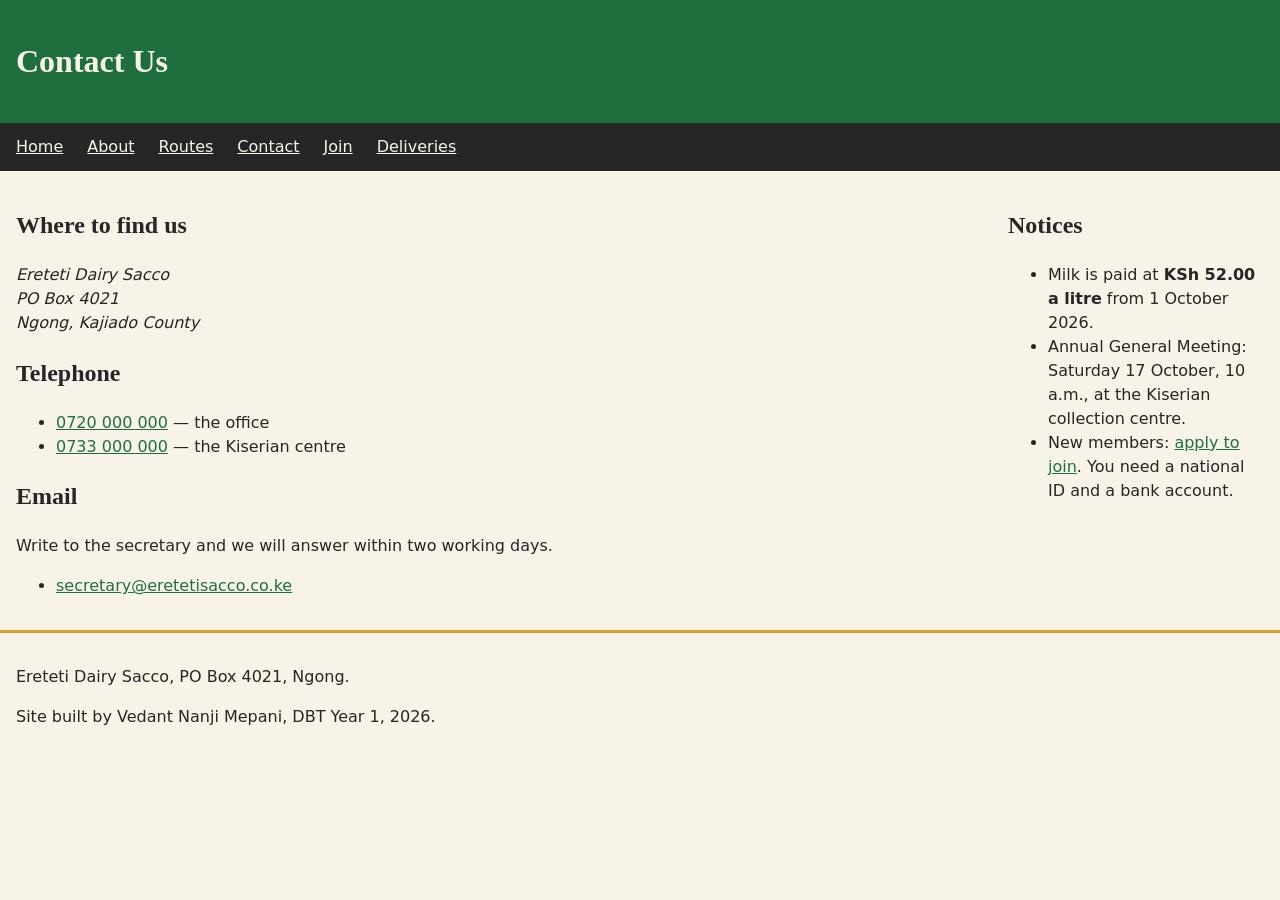
==== contact.html @ 4e162fc2 "Add files via upload" ====
<!DOCTYPE html>
<html lang="en-US">
<head>
  <meta charset="utf-8">
  <meta name="viewport" content="width=device-width, initial-scale=1">
  <title>Contact us - Ereteti Dairy Sacco</title>
  <link rel="stylesheet" href="css/style.css">
</head>
<body>
  <header>
    <h1>Contact Us</h1>
  </header>

  <nav>
    <ul>
      <li><a href="index.html">Home</a></li>
      <li><a href="about.html">About</a></li>
      <li><a href="routes.html">Routes</a></li>
      <li><a href="contact.html">Contact</a></li>
      <li><a href="register.html">Join</a></li>
      <li><a href="deliveries.html">Deliveries</a></li>
    </ul>
  </nav>

  <main>
    <h2>Where to find us</h2>
    <address>
    Ereteti Dairy Sacco<br>
    PO Box 4021<br>
    Ngong, Kajiado County
    </address>
    <h2>Telephone</h2>
    <ul>
      <li><a href="tel:0720000000">0720 000 000</a> — the office</li>
      <li><a href="tel:+254733000000">0733 000 000</a> — the Kiserian centre</li>
    </ul>
    <h2>Email</h2>
    <p>Write to the secretary and we will answer within two working days.</p>
    <ul>
      <li><a href="mailto:secretary@eretetisacco.co.ke">secretary@eretetisacco.co.ke</a></li>
    </ul>
  </main>

  <aside>
    <h2>Notices</h2>
    <ul>
      <li>Milk is paid at <strong>KSh 52.00 a litre</strong> from 1 October 2026.</li>
      <li>Annual General Meeting: Saturday 17 October, 10 a.m., at the Kiserian collection centre.</li>
      <li>New members: <a href="register.html">apply to join</a>. You need a national ID and a bank account.</li>
    </ul>
  </aside>

  <footer>
    <p>Ereteti Dairy Sacco, PO Box 4021, Ngong.</p>
    <p>Site built by Vedant Nanji Mepani, DBT Year 1, 2026.</p>
  </footer>
</body>
</html>
---- css/style.css ----
* {
  box-sizing: border-box;
}

body {
  margin: 0;
  background: #F7F3E8;
  color: #262626;
  font-family: "Source Sans 3", system-ui, sans-serif;
  line-height: 1.5;
  display: grid;
  grid-template-columns: minmax(0, 1fr) 18rem;
  grid-template-areas:
    "header header"
    "nav nav"
    "main aside"
    "footer footer";
}

h1, h2 {
  font-family: "Source Serif 4", Georgia, serif;
}

header {
  background: #1F6F3E;
  color: #F7F3E8;
  grid-area: header;
}

nav {
  background: #262626;
  grid-area: nav;
  position: sticky;
  top: 0;
}

nav a {
  color: #F7F3E8;
}

nav ul {
  display: flex;
  flex-wrap: wrap;
  gap: 0.25rem 1.5rem;
  list-style: none;
  margin: 0;
  padding: 0.75rem 1rem;
}

a {
  color: #1F6F3E;
}

header, main, aside, footer {
  padding: 1rem;
}

main {
  grid-area: main;
}

aside {
  grid-area: aside;
}

footer {
  border-top: 3px solid #D8A22B;
  grid-area: footer;
}

img {
  max-width: 100%;
  height: auto;
}

.logo {
  height: 3rem; 
  width: auto;
  vertical-align: middle; 
  margin-right: 0.5rem; 
}

th, td {
  padding: 0.4rem 0.75rem;
  text-align: left;
  border-bottom: 1px solid #c9c2ad;
  white-space: nowrap;
}

thead th {
  background: #1F6F3E;
  color: #F7F3E8;
}

label {
  display: block;
  margin-top: 0.75rem;
}

input, select, button {
  font: inherit;
  padding: 0.4rem 0.6rem;
  max-width: 100%;
}

button {
  background: #1F6F3E;
  color: #F7F3E8;
  border: 0;
  padding: 0.6rem 1.2rem;
  margin-top: 1rem;
}

.route-cards {
  display: flex;
  flex-wrap: wrap;
  gap: 1rem;
  list-style: none;
  padding: 0;
}

.route-cards li {
  flex: 1 1 12rem;
  padding: 1rem;
  background: #ffffff;
  border-top: 4px solid #D8A22B;
}

.table-scroll {
  overflow-x: auto;
}

@media (max-width: 700px) {
  body {
    grid-template-columns: minmax(0, 1fr);
    grid-template-areas:
      "header"
      "nav"
      "main"
      "aside"
      "footer";
  }
  
  nav {
    position: static;
  }
  
  nav ul {
    flex-direction: column;
  }
}
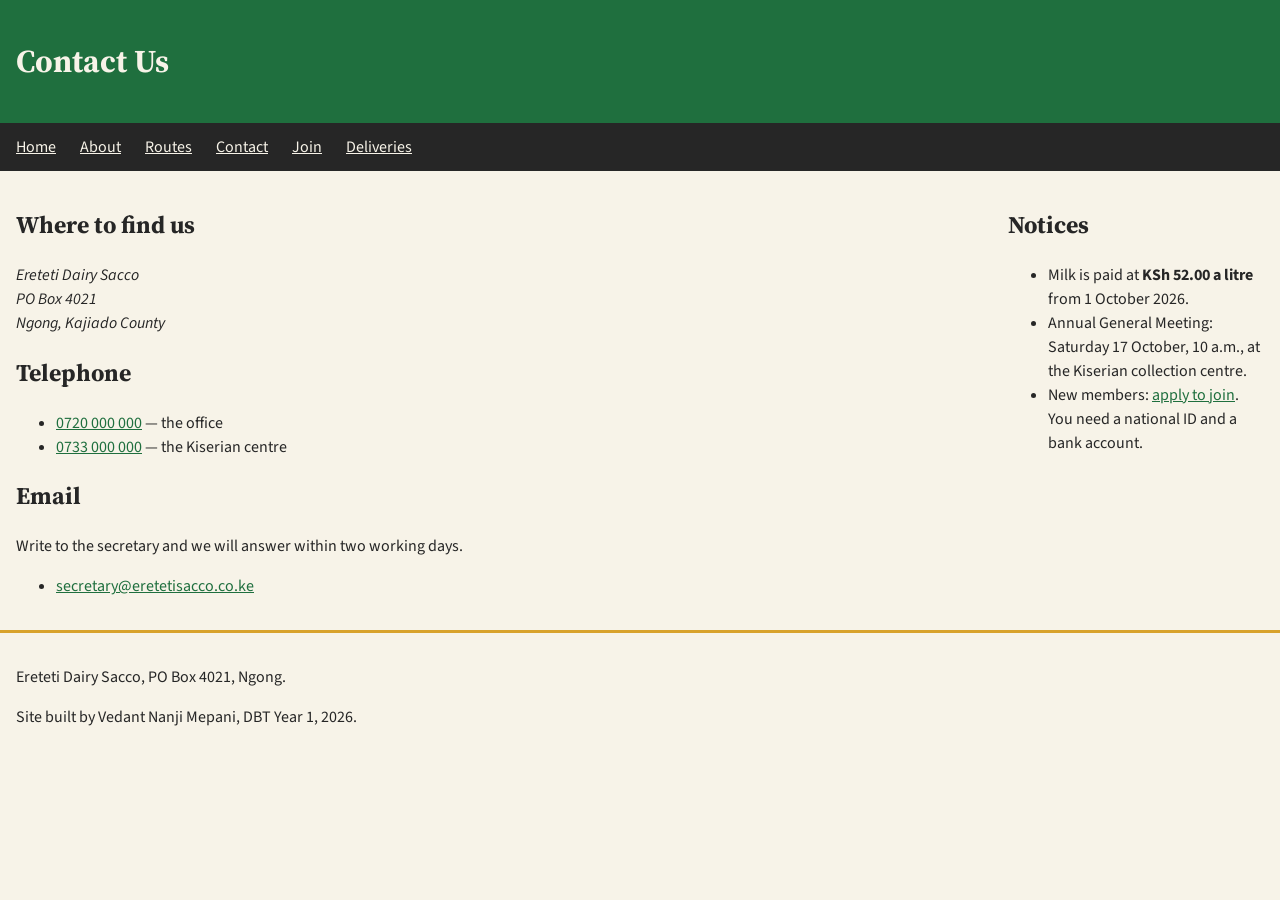
==== commit 66a2a7c5: "Fix Lab 5 issues: correct deliveries total to 20.41, unique member IDs, fix about and register pages" ====
--- a/contact.html
+++ b/contact.html
@@ -1,9 +1,13 @@
 <!DOCTYPE html>
-<html lang="en-US">
+<html lang="en">
 <head>
   <meta charset="utf-8">
   <meta name="viewport" content="width=device-width, initial-scale=1">
   <title>Contact us - Ereteti Dairy Sacco</title>
+  <link rel="preconnect" href="https://fonts.googleapis.com">
+  <link rel="preconnect" href="https://fonts.gstatic.com" crossorigin>
+  <link href="https://fonts.googleapis.com/css2?family=Source+Sans+3:ital,wght@0,200..900;1,200..900&display=swap" rel="stylesheet">
+  <link href="https://fonts.googleapis.com/css2?family=Source+Serif+4:ital,wght@0,200..900;1,200..900&display=swap" rel="stylesheet">
   <link rel="stylesheet" href="css/style.css">
 </head>
 <body>
@@ -55,4 +59,4 @@
     <p>Site built by Vedant Nanji Mepani, DBT Year 1, 2026.</p>
   </footer>
 </body>
-</html>+</html>
--- a/css/style.css
+++ b/css/style.css
@@ -126,6 +126,30 @@
   border-top: 4px solid #D8A22B;
 }
 
+a:hover {
+  text-decoration: underline;
+}
+
+nav a:hover {
+  color: #D8A22B;
+}
+
+:focus-visible {
+  outline: 3px solid #D8A22B;
+  outline-offset: 2px;
+}
+
+input, select {
+  border: 1px solid #c9c2ad;
+  border-radius: 0.25rem;
+  width: 100%;
+  max-width: 24rem;
+}
+
+button:hover {
+  background: #17592f;
+}
+
 .table-scroll {
   overflow-x: auto;
 }
